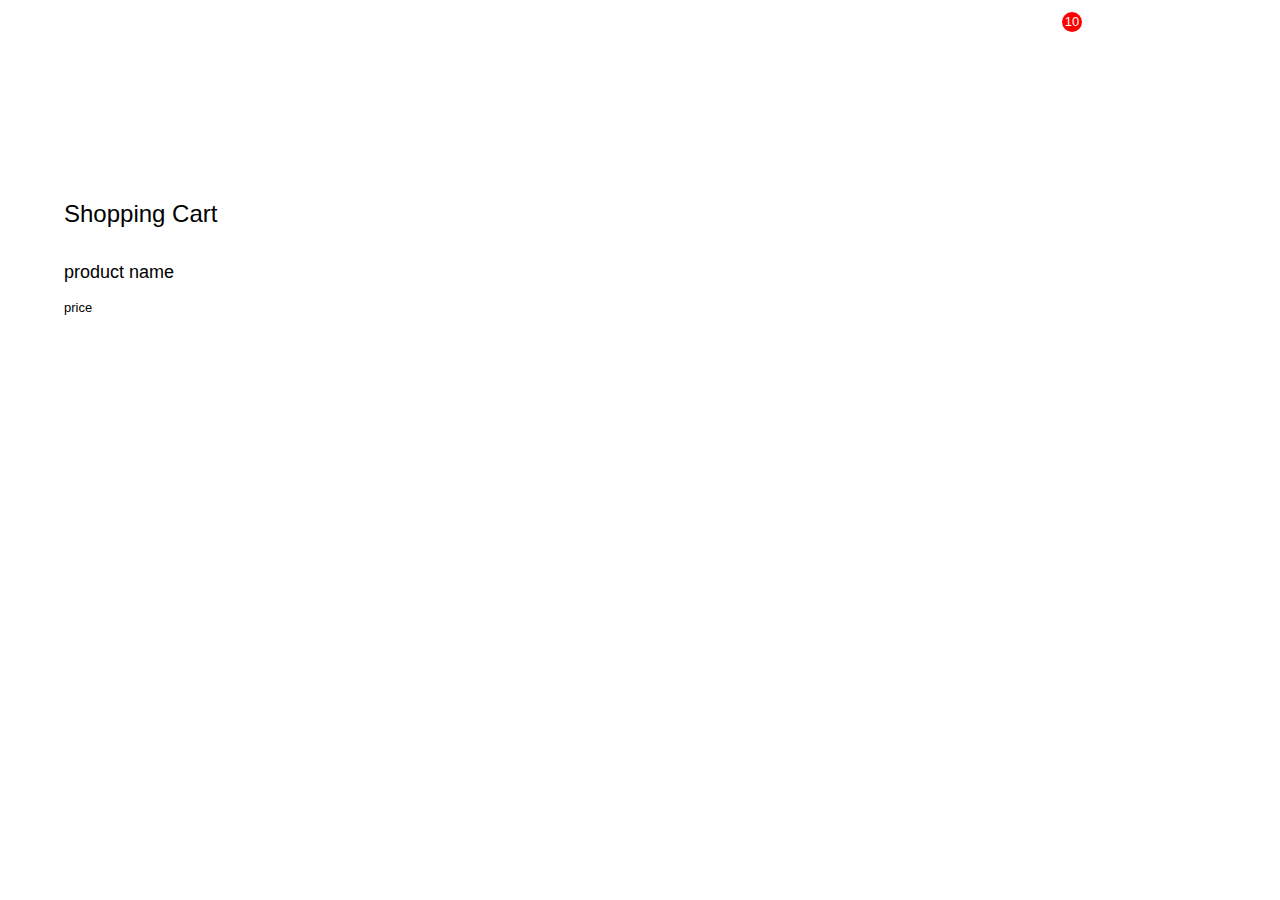
==== index.html @ a5810469 "first code" ====
<!DOCTYPE html>
<html lang="en">
<head>
    <meta charset="UTF-8">
    <meta name="viewport" content="width=device-width, initial-scale=1.0">
    <title>Document</title>
    <link rel="stylesheet" href="./style.css">
    <link rel="stylesheet" href="https://cdnjs.cloudflare.com/ajax/libs/font-awesome/6.5.1/css/all.min.css" integrity="sha512-DTOQO9RWCH3ppGqcWaEA1BIZOC6xxalwEsw9c2QQeAIftl+Vegovlnee1c9QX4TctnWMn13TZye+giMm8e2LwA==" crossorigin="anonymous" referrerpolicy="no-referrer" />

</head>
<body>
    <header>
        <div class="container">
            <div class="row grid"> 
                <div class="column d-flex align-center navigation">
                    <!-- <ul class="d-flex justify-between align-center">
                        <a href="../index.html"> <li> BUY T-SHIRT </li></a>
                        <a href="../index.html"> <li> WOMEN </li></a>
                        <a href="../index.html"> <li> MEN </li></a>
                        <a href="../index.html"> <li> ABOUT </li></a>
                        <a href="../index.html"> <li> CONTACT </li></a>
                        <li></li>
                    </ul> -->
                </div>
    
                <div class="column logo d-flex justify-center">
                    <!-- <a href="../index.html">
    
                        <img src="assets/logo-regular.png" alt="">
                    </a> -->
                </div>
                <div class="column search d-flex justify-center align-center">
                    <!-- <form action="">
                        <input type="search" placeholder="Search Amazon.in">
                        <i class="fa-solid fa-magnifying-glass"></i>
                    
                    </form> -->
                </div>
                <div class="column cart d-flex justify-center align-center">
                    <i class="fa-solid fa-cart-shopping"></i>
                    <div class="cartValueBox d-flex align-center justify-center">
                        <p class="cartValue" >10</p>
                    </div>
                </div>
                <div class="column user d-flex justify-center align-center">
                    <!-- <a href="#">
                        <button>LOG IN</button>
                    </a> -->
                </div>
            </div>
        </div>
    </header>
    <!-- products starts here  -->
    <div class="products">
        <div class="container">
            <div class="row productsRow">

            </div>
        </div>
    </div>
    <!-- products ends here  -->
    <div class="addtocart">
        <div class="container">
            <div class="row">
                <div class="column">
                    <h3>Shopping Cart</h3>
                </div>
            </div>
            <div class="row">
                <div class="cartCard">
                    <img src="" alt=""> 
                    <h4>product name</h4>
                    <p>price</p>
                    

                </div>
            </div>
        </div>
    </div>

    <script src="./script.js"></script>
</body>
</html>
---- style.css ----
*{
    margin: 0;
    padding: 0;
    box-sizing: border-box;

}

:root{
    --primary-color: #faedeb;
    --primary-color-light: #ecc6c0;
    --bg-dark-primary: #000000;
    --bg-light-primary: #fff;
    --bg-dark-secondary: #121212;

    --border-radius: 0.3rem;

    --text-primary-color: #000;
    --text-secondary-color: #737373;

    --font-primary: 'Poppins', sans-serif;
    --font-secondary: 'Roboto', sans-serif;
}

body{
    background-color: var(--bg-light-primary);
}

/* global css starts here  */

a{
    text-decoration: none;
} 

button , .button{
    margin: .5rem 0 ;
    padding: .4rem 1rem;
    border: none;
    border-radius: var(--border-radius);
    cursor: pointer;
    font-size: 16px;
    font-weight: 400;
    color: white;
    background-color: var(--bg-dark-primary);
    transition: all ease-in-out 200ms;
}

.btn-primary{
    background-color: var(--bg-dark-primary);
    border: 1px solid var(--primary-color);
    
}

.btn-primary:hover{
    background-color: var(--primary-color-light);
    color: var(--bg-dark-primary);
    border: 1px solid var(--primary-color);

}
.btn-secondary{
    background-color: transparent;
    color: white;
    border: 1px solid white;
}

h1, h2, h3, h4, h5, h6{
    line-height: 2rem;
    font-family: var(--font-primary);
    font-weight: 400;
    color: var(--text-primary-color);
}
h1{
    font-size: 3rem;
    line-height: 3.5rem;
    
}
h2{
    font-size: 3rem;
    line-height: 3.5rem;
    margin: 1rem 0;
}
h3{
    font-size: 1.5rem;

  
}
h4{
    font-size: 18px;
    margin: .5rem 0;
}
p{
    font-size: 13px;
    font-family: var(--font-primary);
    line-height: 1.5rem;
    color: var(--text-primary-color);
    
}

label{
    color: var(--text-primary-color);
}

input{
    border: none;
    outline: none;
    color: var(--text-primary-color);
}

li{
    font-family: var(--font-secondary);
    list-style: none;
    color: var(--text-secondary-color);

}
a{
    color: var(--text-secondary-color);
}

ion-icon{
    color: var(--text-primary-color);
}

.subTitle{
    font-size: 24px;
    line-height: 2rem;
}
.container{
    width: 90%;
    max-width: 1280px;
    border-radius: 10px;
    margin: 0 auto;
}
.row{
    width: 100%;
}
.column{
    /* flex: 1; */
}
.title{
    text-align: center;
}
.parent{
    width: 99%;
    margin: 1rem auto;
}
.grid{
    display: grid;

}
.d-flex{
    display: flex;
    flex-wrap: nowrap;  
}
.justify-between{
    justify-content: space-between;
}
.justify-start{
    justify-content: start;
}
.justify-center{
    justify-content: center;
}
.align-center{
    align-items: center;
}
.align-start{
    align-items: start;
}
.direction-column{
    flex-direction: column;
}
.direction-row{
    flex-direction: row;
}
.align-content{
    align-content: space-between ;

}

.flex-nowrap{
    flex-wrap: nowrap;
}
.flex-wrap{
    flex-wrap: wrap;
}
.seprator{
    width: 100%;
    height: .4rem;
    background-color: var(--bg-gray-hover);
}

.padding{
    /* background-color: #9f0d14; */
    padding: 4% 0;
}
i{
    color: var(--text-primary-color);
}

.gap{
    gap: 8px;
}

/* global css ends here  */
/* header starts here  */
header{
    padding: .7rem 0;
}
header .column{
    padding: .7rem 0;
    /* border: 2px solid green; */
}
header .navigation ul{
    gap: 12px;
}
header .navigation ul li{
    font-family: var(--font-primary);
}
header .logo img{
    width: 100%;
}
header .grid{
    display: grid;
    grid-auto-flow: column;
    grid-auto-columns: 4fr 4fr 2fr 1fr 1fr ;
    align-items: right;
}

header .search input{
    width: 80%;
    padding: .5rem;
    margin: 0;
    background-color: var(--primary-color);
}
header .search i{
    padding: .5rem;
    background-color: var(--primary-color);
    margin: 0;
    color: var(--bg-dark-primary);

}
header .cart {
    padding: 0 1rem; 
}
header .cart i{
    color: var(--bg-dark-primary);
    font-size: 1.8rem;
}
header .cart .cartValueBox{
    width: 20px;
    height: 20px;
    background-color: red;
    padding: 2px;
    border-radius: 50%;
}
header .cart .cartValueBox .cartValue{
    color: white;

}

/* header ends here  */

/* products starts here  */
.products{
    color: var(--bg-dark-primary) !important;
    margin: 6% 0;
}
.products .productsRow{
    display: flex;
    flex-wrap: wrap;
    gap: 8px;
    justify-content: space-between;
    /* grid-auto-flow: row; */
    /* grid-auto-columns: calc((100% / 1) -12px ); */
    /* grid-auto-columns: 1fr 1fr 1fr 1fr; */

}
.products .productsRow .card{
    width: 24%;
    margin: 0 0 2rem 0;
    box-shadow: rgba(0, 0, 0, 0.1) 0px 10px 15px -3px, rgba(0, 0, 0, 0.05) 0px 4px 6px -2px;
    transition: all linear 200ms;
    border-radius: var(--border-radius);
}
.products .productsRow .card:hover{
    box-shadow: rgba(0, 0, 0, 0.3) 0px 10px 15px -3px, rgba(0, 0, 0, 0.05) 0px 4px 6px -2px;

}

.products .productsRow .imgBox{
    background-color: white;
    display: flex;
    justify-content: center;
    align-items: center;
    width: 100%;
    height: 200px;
    overflow: hidden;



}
.products .productsRow img{
    width: 50%;
    transition: all linear 200ms;

}
.products .productsRow  .card:hover img{
    transform: scale(1.2);
}

.products .productsRow .card .info{
    padding:  0 .5rem .5rem;
}
.products .productsRow .card .info .productTitle{
    font-size: 18px;
    line-height: 26px;
    margin: 8px 0;

    display: -webkit-box;
    -webkit-line-clamp: 1;
    -webkit-box-orient: vertical;  
    overflow: hidden;

}
.products .productsRow .card .info .description{
    display: -webkit-box;
    -webkit-line-clamp: 2;
    -webkit-box-orient: vertical;  
    overflow: hidden;
}
.products .productsRow .card .info .price{
    gap: 16px;
}
.products .productsRow .card .info .price .discount{
    color: var(--bg-gray-hover);
    text-decoration: line-through;

}
/* products ends here  */
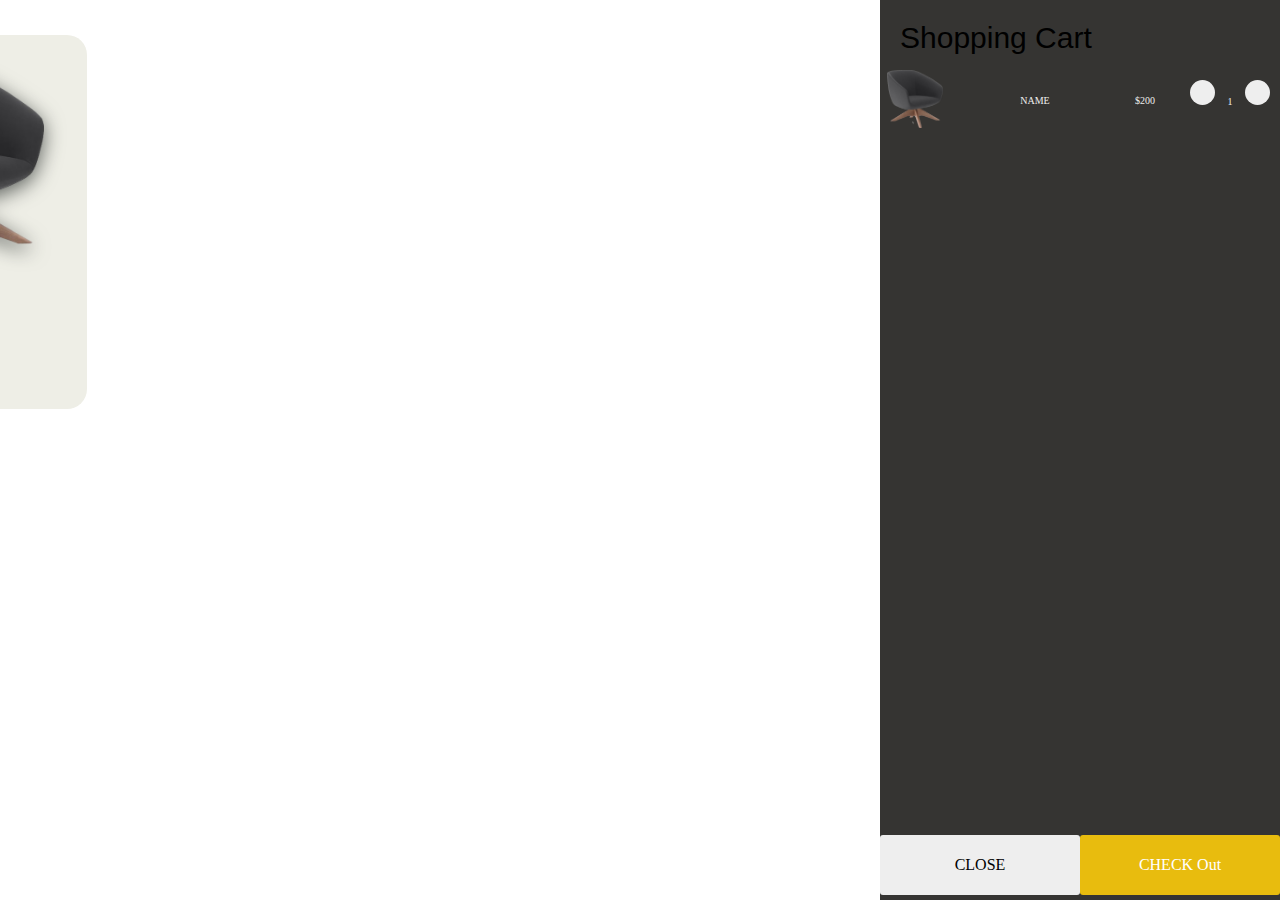
==== commit 24e067bf: "html css" ====
--- a/index.html
+++ b/index.html
@@ -3,81 +3,60 @@
 <head>
     <meta charset="UTF-8">
     <meta name="viewport" content="width=device-width, initial-scale=1.0">
-    <title>Document</title>
+    <link rel="stylesheet" href="https://cdnjs.cloudflare.com/ajax/libs/font-awesome/6.5.1/css/all.min.css"
+    integrity="sha512-DTOQO9RWCH3ppGqcWaEA1BIZOC6xxalwEsw9c2QQeAIftl+Vegovlnee1c9QX4TctnWMn13TZye+giMm8e2LwA=="
+    crossorigin="anonymous" referrerpolicy="no-referrer" />
     <link rel="stylesheet" href="./style.css">
-    <link rel="stylesheet" href="https://cdnjs.cloudflare.com/ajax/libs/font-awesome/6.5.1/css/all.min.css" integrity="sha512-DTOQO9RWCH3ppGqcWaEA1BIZOC6xxalwEsw9c2QQeAIftl+Vegovlnee1c9QX4TctnWMn13TZye+giMm8e2LwA==" crossorigin="anonymous" referrerpolicy="no-referrer" />
-
+    <title>Add to Cart</title>
 </head>
-<body>
-    <header>
-        <div class="container">
-            <div class="row grid"> 
-                <div class="column d-flex align-center navigation">
-                    <!-- <ul class="d-flex justify-between align-center">
-                        <a href="../index.html"> <li> BUY T-SHIRT </li></a>
-                        <a href="../index.html"> <li> WOMEN </li></a>
-                        <a href="../index.html"> <li> MEN </li></a>
-                        <a href="../index.html"> <li> ABOUT </li></a>
-                        <a href="../index.html"> <li> CONTACT </li></a>
-                        <li></li>
-                    </ul> -->
-                </div>
-    
-                <div class="column logo d-flex justify-center">
-                    <!-- <a href="../index.html">
-    
-                        <img src="assets/logo-regular.png" alt="">
-                    </a> -->
-                </div>
-                <div class="column search d-flex justify-center align-center">
-                    <!-- <form action="">
-                        <input type="search" placeholder="Search Amazon.in">
-                        <i class="fa-solid fa-magnifying-glass"></i>
-                    
-                    </form> -->
-                </div>
-                <div class="column cart d-flex justify-center align-center">
-                    <i class="fa-solid fa-cart-shopping"></i>
-                    <div class="cartValueBox d-flex align-center justify-center">
-                        <p class="cartValue" >10</p>
-                    </div>
-                </div>
-                <div class="column user d-flex justify-center align-center">
-                    <!-- <a href="#">
-                        <button>LOG IN</button>
-                    </a> -->
-                </div>
+<body class="showCart">
+    <div class="container">
+        <header class="d-flex justify-between">
+            <div class="title"><p>Product List</p></div>
+            <div class="icon-cart"> 
+                <i class="fa-solid fa-cart-shopping"></i>
+                <span class="d-flex justify-center align-center">0</span>
             </div>
-        </div>
-    </header>
-    <!-- products starts here  -->
-    <div class="products">
-        <div class="container">
-            <div class="row productsRow">
-
+        </header>
+        <div class="listProduct">
+            <div class="item">
+                <img src="./images/img1.png" alt="">
+                <h2> Name Product</h2>
+                <div class="price">$200</div>
+                <button class="addCart">
+                    Add To Cart
+                </button>
             </div>
         </div>
     </div>
-    <!-- products ends here  -->
-    <div class="addtocart">
-        <div class="container">
-            <div class="row">
-                <div class="column">
-                    <h3>Shopping Cart</h3>
+    <div class="cartTab">
+        <h1>Shopping Cart</h1>
+        <div class="listCart">
+            <div class="item">
+                <div class="image">
+                    <img src="./images/img1.png" alt="">
                 </div>
-            </div>
-            <div class="row">
-                <div class="cartCard">
-                    <img src="" alt=""> 
-                    <h4>product name</h4>
-                    <p>price</p>
-                    
+                <div class="name">
+                    NAME
+                </div>
+                <div class="totalPrice">
+                    $200
+                </div>
+                <div class="quantity">
+                    <span class="minus"></span>
+                    <span>1</span>
+                    <span class="plus"></span>
 
                 </div>
             </div>
+
+        </div>
+        <div class="btn">
+            <button class="close">CLOSE</button>
+            <button class="checkout">CHECK Out</button>
         </div>
     </div>
 
-    <script src="./script.js"></script>
+    <script src="app.js"></script>
 </body>
 </html>--- a/style.css
+++ b/style.css
@@ -23,6 +23,9 @@
 
 body{
     background-color: var(--bg-light-primary);
+}
+html{
+    font-size: 10px;
 }
 
 /* global css starts here  */
@@ -201,138 +204,131 @@
 }
 
 /* global css ends here  */
-/* header starts here  */
 header{
-    padding: .7rem 0;
-}
-header .column{
-    padding: .7rem 0;
-    /* border: 2px solid green; */
-}
-header .navigation ul{
-    gap: 12px;
-}
-header .navigation ul li{
-    font-family: var(--font-primary);
-}
-header .logo img{
-    width: 100%;
-}
-header .grid{
-    display: grid;
-    grid-auto-flow: column;
-    grid-auto-columns: 4fr 4fr 2fr 1fr 1fr ;
-    align-items: right;
-}
-
-header .search input{
+    /* margin-top: 10rem; */
+    padding: 1rem 0;
+    /* background-color: green; */
+    /* overflow: hidden; */
+}
+.container{
+    transition: transform .5s ;
+}
+header .icon-cart{
+    font-size: 2.5rem;
+    position: relative;
+}
+header .icon-cart span{
+    display: flex;
+
+    width: 25px;
+    height: 25px;
+    background-color: red;
+    color: #fff;
+    border-radius: 50%;
+    position: absolute;
+    top: 40%;
+    right: -15px;
+
+}
+.listProduct .item img{
+    width: 90%;
+    filter: drop-shadow(0 5px 10px #5e625e);
+}
+.listProduct{
+    display: grid;
+    grid-template-columns: repeat(4, 1fr);
+    gap: 20px;
+}
+.listProduct .item{
+    background-color: #eeeee6;
+    padding: 20px;
+    border-radius: 20px;
+}
+.listProduct .item h2{
+    font-weight: 500;
+    font-size: large;
+}
+.listProduct .item .price{
+    letter-spacing: 7px;
+    font-size: small;
+}
+.listProduct .item button{
+    background-color: #353432;
+    color: #eee;
+    padding: 5px 10px;
+    border-radius: 20px;
+    margin-top: 10px;
+    border: none;
+    cursor: pointer;
+}
+.cartTab{
+    width: 400px;
+    background-color: #353432;
+    color: #eee;
+    position: fixed;
+    inset: 0 -400px 0 auto;
+    display: grid;
+    grid-template-rows: 70px;
+    grid-template-rows: 70px 1fr 70px;
+    transition: .5s ;
+}
+body.showCart .cartTab{
+    inset: 0 0 0 auto;
+}
+body.showCart .container{
+    transform: translateX(-250px);
+}
+.cartTab h1{
+    padding: 20px;
+    margin: 0;
+    font-weight: 300;
+}
+.cartTab .btn{
+    display: grid;
+    grid-template-columns: repeat(2, 1fr);
+}
+.cartTab .btn button{
+    background-color: #e8bc0e;
+    border: none;
+    font-family: poppins;
+    font-weight: 500;
+    cursor: pointer;
+}
+.cartTab .btn .close{
+    background-color: #eee;
+    color: black;
+}
+
+.cartTab .listCart .item img{
     width: 80%;
-    padding: .5rem;
-    margin: 0;
-    background-color: var(--primary-color);
-}
-header .search i{
-    padding: .5rem;
-    background-color: var(--primary-color);
-    margin: 0;
-    color: var(--bg-dark-primary);
-
-}
-header .cart {
-    padding: 0 1rem; 
-}
-header .cart i{
-    color: var(--bg-dark-primary);
-    font-size: 1.8rem;
-}
-header .cart .cartValueBox{
-    width: 20px;
-    height: 20px;
-    background-color: red;
-    padding: 2px;
+}
+.cartTab .listCart .item{
+    display: grid;
+    grid-template-columns: 70px 150px 50px 1fr;
+    gap: 10px;
+    text-align: center;
+    align-items: center;
+}
+.listCart .quantity span{
+    display: inline-block;
+    width: 25px;
+    height: 25px;
+    background-color: #eee;
+    color: #555;
     border-radius: 50%;
-}
-header .cart .cartValueBox .cartValue{
-    color: white;
-
-}
-
-/* header ends here  */
-
-/* products starts here  */
-.products{
-    color: var(--bg-dark-primary) !important;
-    margin: 6% 0;
-}
-.products .productsRow{
-    display: flex;
-    flex-wrap: wrap;
-    gap: 8px;
-    justify-content: space-between;
-    /* grid-auto-flow: row; */
-    /* grid-auto-columns: calc((100% / 1) -12px ); */
-    /* grid-auto-columns: 1fr 1fr 1fr 1fr; */
-
-}
-.products .productsRow .card{
-    width: 24%;
-    margin: 0 0 2rem 0;
-    box-shadow: rgba(0, 0, 0, 0.1) 0px 10px 15px -3px, rgba(0, 0, 0, 0.05) 0px 4px 6px -2px;
-    transition: all linear 200ms;
-    border-radius: var(--border-radius);
-}
-.products .productsRow .card:hover{
-    box-shadow: rgba(0, 0, 0, 0.3) 0px 10px 15px -3px, rgba(0, 0, 0, 0.05) 0px 4px 6px -2px;
-
-}
-
-.products .productsRow .imgBox{
-    background-color: white;
-    display: flex;
-    justify-content: center;
-    align-items: center;
-    width: 100%;
-    height: 200px;
-    overflow: hidden;
-
-
-
-}
-.products .productsRow img{
-    width: 50%;
-    transition: all linear 200ms;
-
-}
-.products .productsRow  .card:hover img{
-    transform: scale(1.2);
-}
-
-.products .productsRow .card .info{
-    padding:  0 .5rem .5rem;
-}
-.products .productsRow .card .info .productTitle{
-    font-size: 18px;
-    line-height: 26px;
-    margin: 8px 0;
-
-    display: -webkit-box;
-    -webkit-line-clamp: 1;
-    -webkit-box-orient: vertical;  
-    overflow: hidden;
-
-}
-.products .productsRow .card .info .description{
-    display: -webkit-box;
-    -webkit-line-clamp: 2;
-    -webkit-box-orient: vertical;  
-    overflow: hidden;
-}
-.products .productsRow .card .info .price{
-    gap: 16px;
-}
-.products .productsRow .card .info .price .discount{
-    color: var(--bg-gray-hover);
-    text-decoration: line-through;
-
-}
-/* products ends here  */+    cursor: pointer;
+}
+.listCart .quantity span:nth-child(2){
+    background-color: transparent;
+    color: #eee;
+}
+.listCart .item:nth-child(even){
+    background-color: #eee1;
+
+}
+.listCart{
+    overflow: auto;
+}
+.listCart::-webkit-scrollbar{
+    width: 0;
+}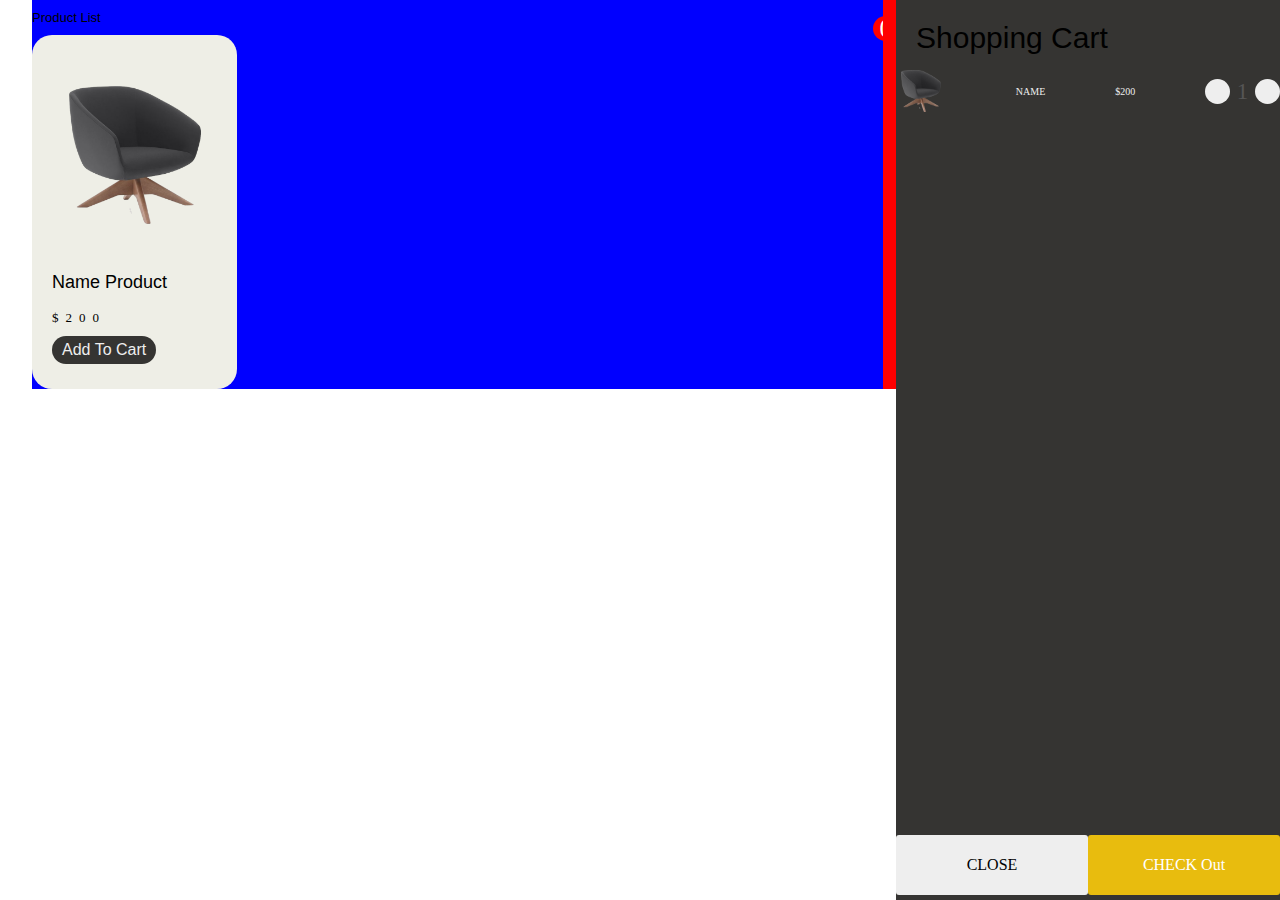
==== commit 6551a58b: "half is done" ====
--- a/index.html
+++ b/index.html
@@ -1,62 +1,76 @@
 <!DOCTYPE html>
 <html lang="en">
+
 <head>
     <meta charset="UTF-8">
     <meta name="viewport" content="width=device-width, initial-scale=1.0">
     <link rel="stylesheet" href="https://cdnjs.cloudflare.com/ajax/libs/font-awesome/6.5.1/css/all.min.css"
-    integrity="sha512-DTOQO9RWCH3ppGqcWaEA1BIZOC6xxalwEsw9c2QQeAIftl+Vegovlnee1c9QX4TctnWMn13TZye+giMm8e2LwA=="
-    crossorigin="anonymous" referrerpolicy="no-referrer" />
+        integrity="sha512-DTOQO9RWCH3ppGqcWaEA1BIZOC6xxalwEsw9c2QQeAIftl+Vegovlnee1c9QX4TctnWMn13TZye+giMm8e2LwA=="
+        crossorigin="anonymous" referrerpolicy="no-referrer" />
     <link rel="stylesheet" href="./style.css">
     <title>Add to Cart</title>
 </head>
-<body class="showCart">
-    <div class="container">
-        <header class="d-flex justify-between">
-            <div class="title"><p>Product List</p></div>
-            <div class="icon-cart"> 
-                <i class="fa-solid fa-cart-shopping"></i>
-                <span class="d-flex justify-center align-center">0</span>
-            </div>
-        </header>
-        <div class="listProduct">
-            <div class="item">
-                <img src="./images/img1.png" alt="">
-                <h2> Name Product</h2>
-                <div class="price">$200</div>
-                <button class="addCart">
-                    Add To Cart
-                </button>
+
+<body>
+    <main class="showCart d-flex ">
+
+        <div class="container row">
+            <header class="d-flex justify-between">
+                <div class="title">
+                    <p>Product List</p>
+                </div>
+                <div class="icon-cart">
+                    <i class="fa-solid fa-cart-shopping"></i>
+                    <span class="d-flex justify-center align-center">0</span>
+                </div>
+            </header>
+            <div class="listProduct">
+                <div class="item">
+                    <div class="image">
+                        <img src="./images/img1.png" alt="">
+                    </div>
+                    <h2> Name Product</h2>
+                    <div class="price">$200</div>
+                    <button class="addCart">
+                        Add To Cart
+                    </button>
+                </div>
             </div>
         </div>
-    </div>
-    <div class="cartTab">
-        <h1>Shopping Cart</h1>
-        <div class="listCart">
-            <div class="item">
-                <div class="image">
-                    <img src="./images/img1.png" alt="">
+        <div class="cartTabRow">
+
+            <div class="cartTab">
+                <h1>Shopping Cart</h1>
+                <div class="listCart">
+                    <div class="item">
+                        <div class="image">
+                            <img src="./images/img1.png" alt="">
+                        </div>
+                        <div class="name">
+                            NAME
+                        </div>
+                        <div class="totalPrice">
+                            $200
+                        </div>
+                        <div class="quantity">
+                            <span class="minus d-flex justify-center align-center"><i
+                                    class="fa-solid fa-minus"></i></span>
+                            <span>1</span>
+                            <span class="plus d-flex justify-center align-center"><i
+                                    class="fa-solid fa-plus"></i></span>
+
+                        </div>
+                    </div>
                 </div>
-                <div class="name">
-                    NAME
-                </div>
-                <div class="totalPrice">
-                    $200
-                </div>
-                <div class="quantity">
-                    <span class="minus"></span>
-                    <span>1</span>
-                    <span class="plus"></span>
-
+                <div class="btn">
+                    <button class="close">CLOSE</button>
+                    <button class="checkout">CHECK Out</button>
                 </div>
             </div>
-
         </div>
-        <div class="btn">
-            <button class="close">CLOSE</button>
-            <button class="checkout">CHECK Out</button>
-        </div>
-    </div>
+    </main>
 
     <script src="app.js"></script>
 </body>
+
 </html>--- a/style.css
+++ b/style.css
@@ -185,34 +185,25 @@
 .flex-wrap{
     flex-wrap: wrap;
 }
-.seprator{
-    width: 100%;
-    height: .4rem;
-    background-color: var(--bg-gray-hover);
-}
-
-.padding{
-    /* background-color: #9f0d14; */
-    padding: 4% 0;
-}
-i{
-    color: var(--text-primary-color);
-}
-
-.gap{
-    gap: 8px;
-}
-
+main{
+    width: 95%;
+    margin: 0 auto; 
+    position: relative;
+    background-color: blue;
+}
 /* global css ends here  */
+.container{
+    transition: transform .5s ;
+    width: 70%;
+    
+}
 header{
     /* margin-top: 10rem; */
     padding: 1rem 0;
     /* background-color: green; */
     /* overflow: hidden; */
 }
-.container{
-    transition: transform .5s ;
-}
+
 header .icon-cart{
     font-size: 2.5rem;
     position: relative;
@@ -230,14 +221,23 @@
     right: -15px;
 
 }
+
+.listProduct .image{
+    height: 200px;
+    /* background-color: red; */
+    overflow: hidden;
+    display: flex;
+    justify-content: center;
+    align-items: center;
+}
 .listProduct .item img{
-    width: 90%;
-    filter: drop-shadow(0 5px 10px #5e625e);
+    width: 80%;
+
 }
 .listProduct{
     display: grid;
     grid-template-columns: repeat(4, 1fr);
-    gap: 20px;
+    gap: 10px;
 }
 .listProduct .item{
     background-color: #eeeee6;
@@ -261,23 +261,30 @@
     border: none;
     cursor: pointer;
 }
+
+
+.cartTabRow{
+    width: 30%;
+    background-color: red;
+    position: relative;
+}
 .cartTab{
-    width: 400px;
+    width: inherit;
     background-color: #353432;
     color: #eee;
     position: fixed;
-    inset: 0 -400px 0 auto;
+    inset: 0 0 0 auto;
     display: grid;
     grid-template-rows: 70px;
     grid-template-rows: 70px 1fr 70px;
     transition: .5s ;
 }
-body.showCart .cartTab{
+/* body.showCart .cartTab{
     inset: 0 0 0 auto;
 }
 body.showCart .container{
     transform: translateX(-250px);
-}
+} */
 .cartTab h1{
     padding: 20px;
     margin: 0;
@@ -299,24 +306,37 @@
     color: black;
 }
 
-.cartTab .listCart .item img{
-    width: 80%;
-}
 .cartTab .listCart .item{
-    display: grid;
-    grid-template-columns: 70px 150px 50px 1fr;
+    display: flex;
+    justify-content: space-between;
+
+    /* grid-template-columns: 70px 150px 50px 200px; */
     gap: 10px;
     text-align: center;
     align-items: center;
+}
+
+.cartTab .listCart .item .image{
+    width: 50px ;
+}
+.cartTab .listCart .item img{
+    width: 80%;
+}
+
+.listCart .quantity{
+    /* background-color: red; */
+    display: flex;
+    /* width: 5x; */
 }
 .listCart .quantity span{
     display: inline-block;
     width: 25px;
     height: 25px;
     background-color: #eee;
-    color: #555;
+    color: #555 !important;
     border-radius: 50%;
     cursor: pointer;
+    font-size: 2.3rem;
 }
 .listCart .quantity span:nth-child(2){
     background-color: transparent;
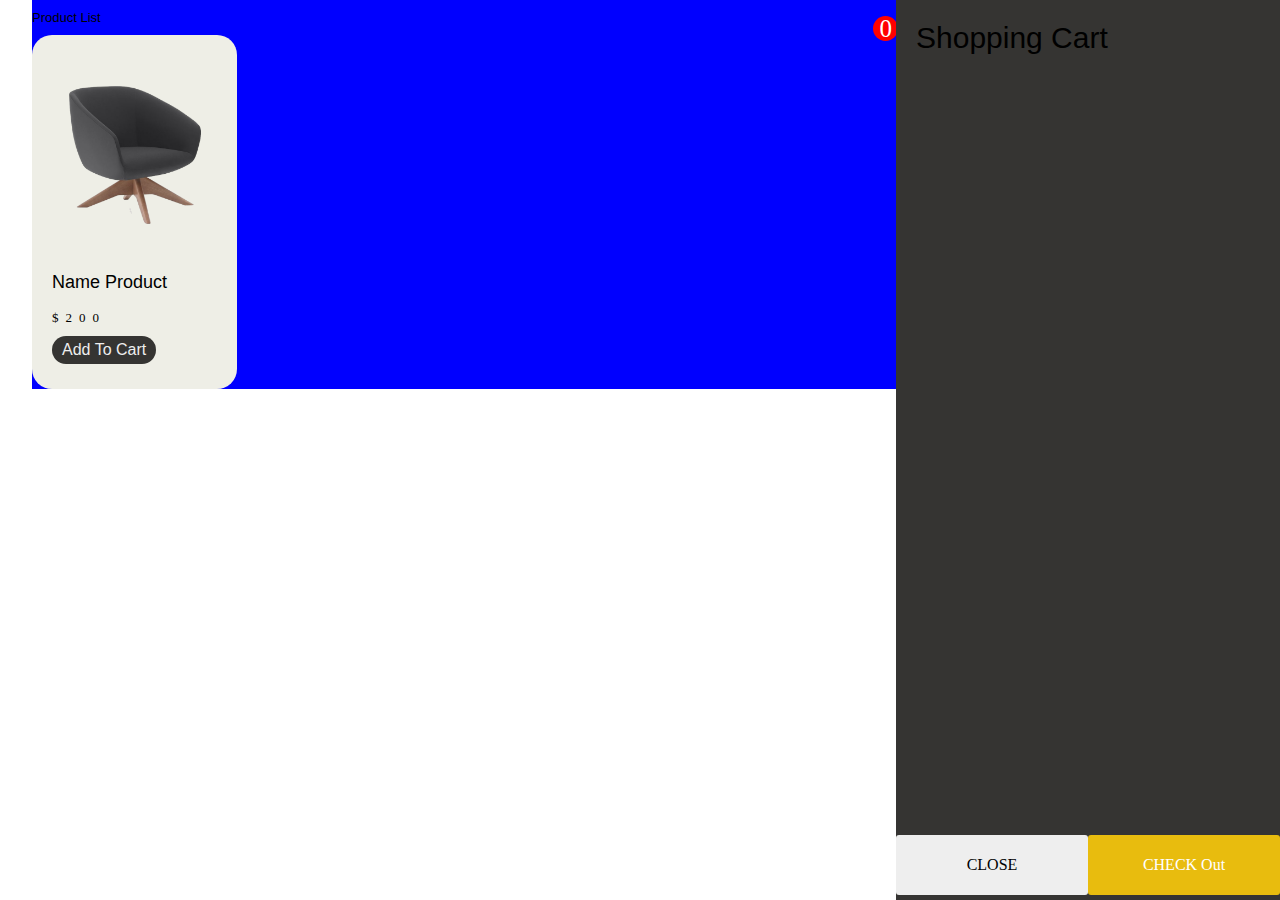
==== commit 79e11fd9: "cart updates" ====
--- a/index.html
+++ b/index.html
@@ -42,7 +42,7 @@
             <div class="cartTab">
                 <h1>Shopping Cart</h1>
                 <div class="listCart">
-                    <div class="item">
+                    <!-- <div class="item">
                         <div class="image">
                             <img src="./images/img1.png" alt="">
                         </div>
@@ -60,7 +60,7 @@
                                     class="fa-solid fa-plus"></i></span>
 
                         </div>
-                    </div>
+                    </div> -->
                 </div>
                 <div class="btn">
                     <button class="close">CLOSE</button>
--- a/style.css
+++ b/style.css
@@ -265,7 +265,7 @@
 
 .cartTabRow{
     width: 30%;
-    background-color: red;
+    /* background-color: red; */
     position: relative;
 }
 .cartTab{
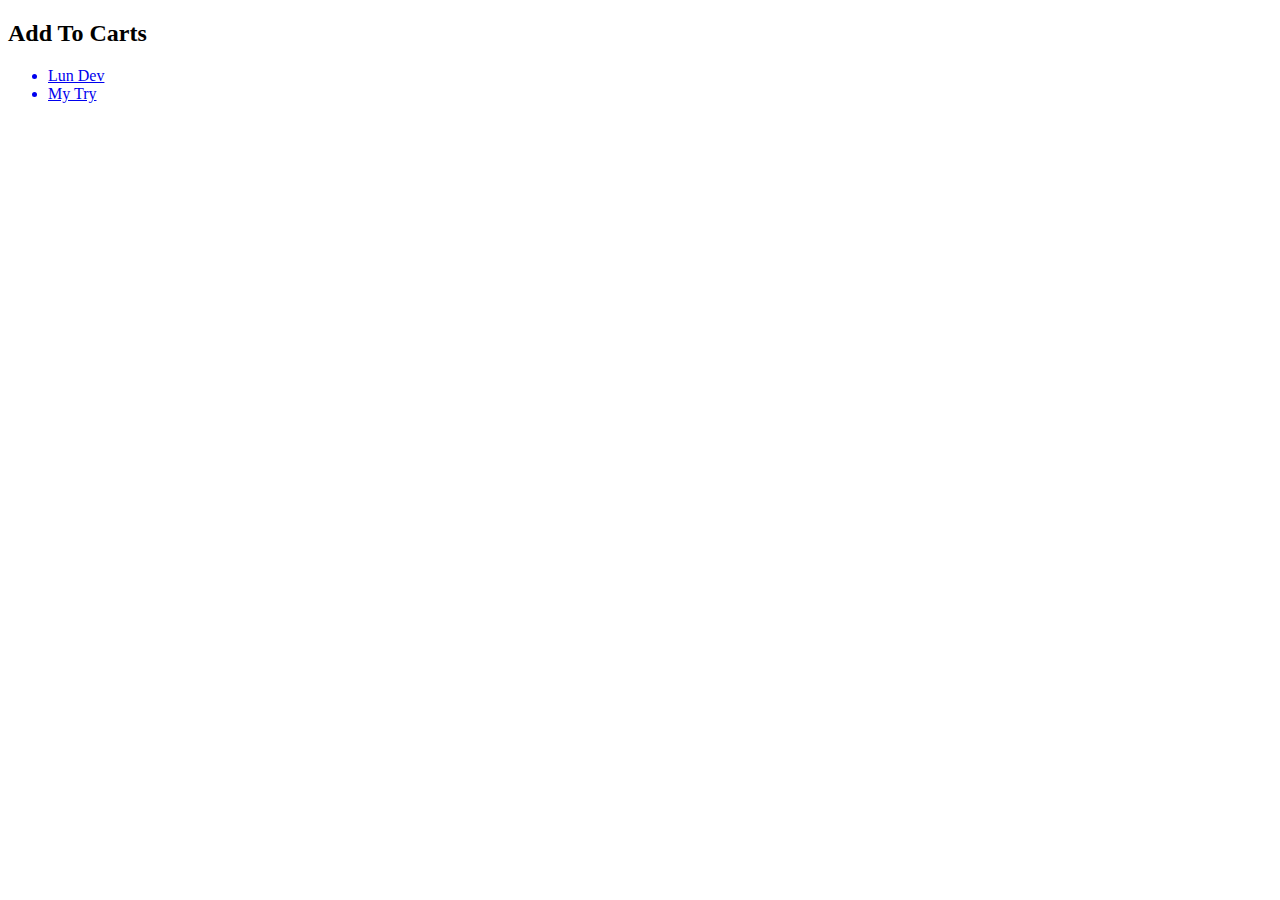
==== commit e35e0584: "my try created" ====
--- a/index.html
+++ b/index.html
@@ -1,76 +1,21 @@
 <!DOCTYPE html>
 <html lang="en">
-
 <head>
     <meta charset="UTF-8">
     <meta name="viewport" content="width=device-width, initial-scale=1.0">
-    <link rel="stylesheet" href="https://cdnjs.cloudflare.com/ajax/libs/font-awesome/6.5.1/css/all.min.css"
-        integrity="sha512-DTOQO9RWCH3ppGqcWaEA1BIZOC6xxalwEsw9c2QQeAIftl+Vegovlnee1c9QX4TctnWMn13TZye+giMm8e2LwA=="
-        crossorigin="anonymous" referrerpolicy="no-referrer" />
-    <link rel="stylesheet" href="./style.css">
-    <title>Add to Cart</title>
+    <title>Add To Cart</title>
 </head>
-
 <body>
-    <main class="showCart d-flex ">
-
-        <div class="container row">
-            <header class="d-flex justify-between">
-                <div class="title">
-                    <p>Product List</p>
-                </div>
-                <div class="icon-cart">
-                    <i class="fa-solid fa-cart-shopping"></i>
-                    <span class="d-flex justify-center align-center">0</span>
-                </div>
-            </header>
-            <div class="listProduct">
-                <div class="item">
-                    <div class="image">
-                        <img src="./images/img1.png" alt="">
-                    </div>
-                    <h2> Name Product</h2>
-                    <div class="price">$200</div>
-                    <button class="addCart">
-                        Add To Cart
-                    </button>
-                </div>
+    <div class="container">
+        <div class="row">
+            <div class="column">
+                <h2>Add To Carts </h2>
+                <ul>
+                    <a href="./lundev/index.html"> <li> Lun Dev</li></a>
+                    <a href="./myTry/index.html"><li>My Try</li></a>
+                </ul>
             </div>
         </div>
-        <div class="cartTabRow">
-
-            <div class="cartTab">
-                <h1>Shopping Cart</h1>
-                <div class="listCart">
-                    <!-- <div class="item">
-                        <div class="image">
-                            <img src="./images/img1.png" alt="">
-                        </div>
-                        <div class="name">
-                            NAME
-                        </div>
-                        <div class="totalPrice">
-                            $200
-                        </div>
-                        <div class="quantity">
-                            <span class="minus d-flex justify-center align-center"><i
-                                    class="fa-solid fa-minus"></i></span>
-                            <span>1</span>
-                            <span class="plus d-flex justify-center align-center"><i
-                                    class="fa-solid fa-plus"></i></span>
-
-                        </div>
-                    </div> -->
-                </div>
-                <div class="btn">
-                    <button class="close">CLOSE</button>
-                    <button class="checkout">CHECK Out</button>
-                </div>
-            </div>
-        </div>
-    </main>
-
-    <script src="app.js"></script>
+    </div>
 </body>
-
 </html>